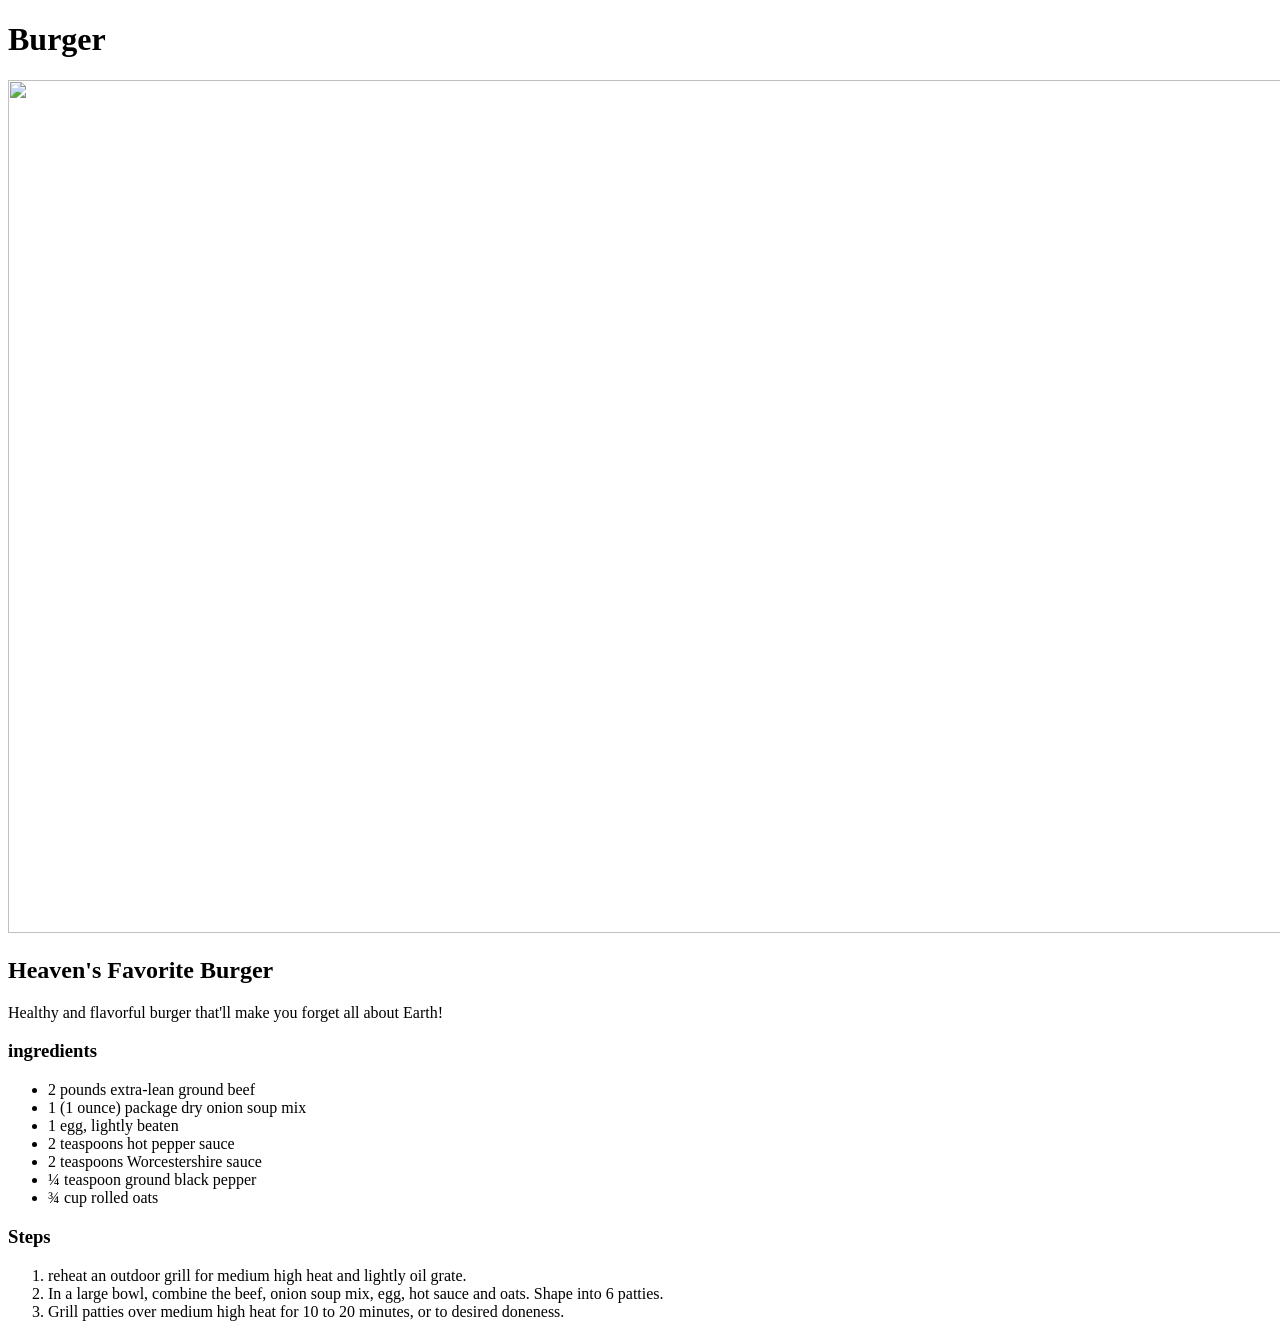
==== recipes/burger.html @ 7c1bf8fd "Create burger page and add recipe details to it Created burger page under recipe folder. Added all t" ====
<!doctype html>
<html lang="en">
  <head>
    <meta charset="UTF-8" />
    <meta name="viewport" content="width=device-width, initial-scale=1.0" />
    <title>Document</title>
  </head>
  <body>
    <h1>Burger</h1>
    <img
      src="Photo by Vinícius Caricatte from Pexels: https://www.pexels.com/photo/close-up-shot-of-beef-burgers-8162589/"
      width="1280"
      height="853"
    />
    <h2>Heaven's Favorite Burger</h2>
    <p>Healthy and flavorful burger that'll make you forget all about Earth!</p>

    <!--- Ingredients section------------>
    <h3>ingredients</h3>
    <ul>
      <li>2 pounds extra-lean ground beef</li>
      <li>1 (1 ounce) package dry onion soup mix</li>
      <li>1 egg, lightly beaten</li>
      <li>2 teaspoons hot pepper sauce</li>
      <li>2 teaspoons Worcestershire sauce</li>
      <li>¼ teaspoon ground black pepper</li>
      <li>¾ cup rolled oats</li>
    </ul>

    <!--- Direction section------------>
    <h3>Steps</h3>
    <ol>
      <li>
        reheat an outdoor grill for medium high heat and lightly oil grate.
      </li>
      <li>
        In a large bowl, combine the beef, onion soup mix, egg, hot sauce and
        oats. Shape into 6 patties.
      </li>
      <li>
        Grill patties over medium high heat for 10 to 20 minutes, or to desired
        doneness.
      </li>
    </ol>
  </body>
</html>
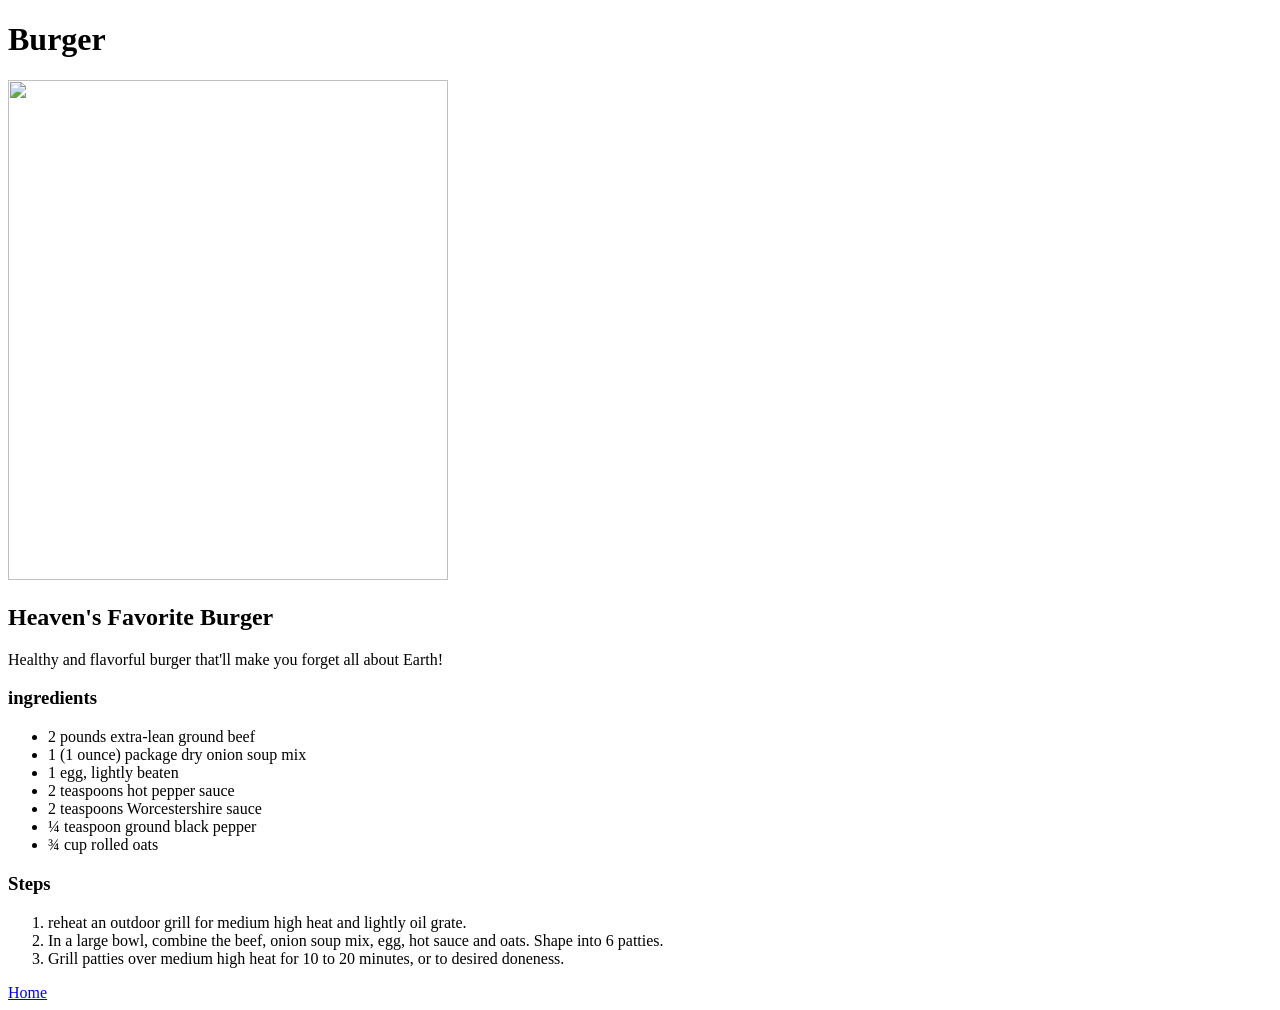
==== commit 4acf3ce4: "fix the img broken links on all recipes" ====
--- a/recipes/burger.html
+++ b/recipes/burger.html
@@ -8,9 +8,9 @@
   <body>
     <h1>Burger</h1>
     <img
-      src="Photo by Vinícius Caricatte from Pexels: https://www.pexels.com/photo/close-up-shot-of-beef-burgers-8162589/"
-      width="1280"
-      height="853"
+      src="https://www.kitchensanctuary.com/wp-content/uploads/2021/05/Double-Cheeseburger-tall-FS-38.webp"
+      width="440"
+      height="500"
     />
     <h2>Heaven's Favorite Burger</h2>
     <p>Healthy and flavorful burger that'll make you forget all about Earth!</p>
@@ -42,5 +42,6 @@
         doneness.
       </li>
     </ol>
+    <a href="../index.html" target="_blank" rel="noopener">Home</a>
   </body>
 </html>
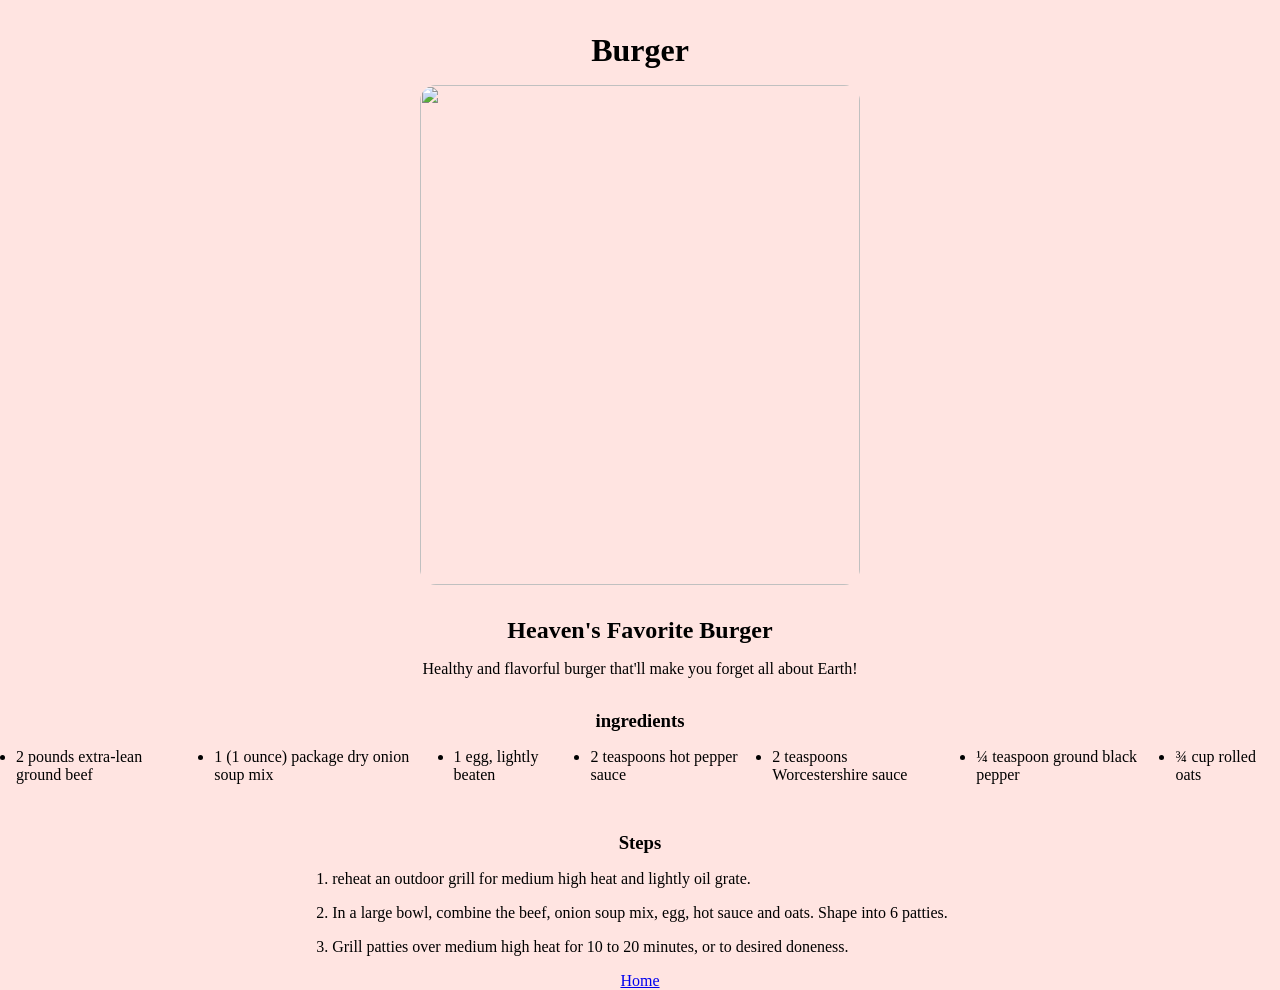
==== commit 4e08b614: "Add styling to main page and the recipe pages created and added external css to all pages. Each reci" ====
--- a/recipes/burger.html
+++ b/recipes/burger.html
@@ -3,6 +3,7 @@
   <head>
     <meta charset="UTF-8" />
     <meta name="viewport" content="width=device-width, initial-scale=1.0" />
+    <link rel="stylesheet" href="../styles/styles.css" />
     <title>Document</title>
   </head>
   <body>
@@ -29,19 +30,23 @@
 
     <!--- Direction section------------>
     <h3>Steps</h3>
-    <ol>
-      <li>
-        reheat an outdoor grill for medium high heat and lightly oil grate.
-      </li>
-      <li>
-        In a large bowl, combine the beef, onion soup mix, egg, hot sauce and
-        oats. Shape into 6 patties.
-      </li>
-      <li>
-        Grill patties over medium high heat for 10 to 20 minutes, or to desired
-        doneness.
-      </li>
-    </ol>
-    <a href="../index.html" target="_blank" rel="noopener">Home</a>
+    <div class="numbered-container">
+      <ol>
+        <li>
+          reheat an outdoor grill for medium high heat and lightly oil grate.
+        </li>
+        <li>
+          In a large bowl, combine the beef, onion soup mix, egg, hot sauce and
+          oats. Shape into 6 patties.
+        </li>
+        <li>
+          Grill patties over medium high heat for 10 to 20 minutes, or to
+          desired doneness.
+        </li>
+      </ol>
+    </div>
+    <div class="home">
+      <a href="../index.html" target="_blank" rel="noopener">Home</a>
+    </div>
   </body>
 </html>
--- a/styles/styles.css
+++ b/styles/styles.css
@@ -0,0 +1,73 @@
+* {
+  margin: 0;
+  padding: 0;
+  box-sizing: border-box;
+}
+
+body {
+  background-color: #ffe4e1;
+  padding: 0px 1rem;
+}
+
+h1,
+h2,
+h3,
+h4 {
+  text-align: center;
+  margin-bottom: 1rem;
+  margin-top: 2rem;
+}
+
+h3 {
+  margin-top: 2rem;
+}
+
+ul {
+  /* border: 2px solid red; */
+  display: flex;
+  justify-content: center;
+  gap: 2rem;
+}
+
+li {
+  margin-bottom: 1rem;
+  /* margin-left: 1rem; */
+  /* border: 1px solid black; */
+}
+
+img {
+  display: block;
+  margin-inline: auto;
+  margin-bottom: 1rem;
+  border-radius: 1rem;
+}
+
+p {
+  text-align: center;
+}
+
+ol li {
+  /* border: 1px solid black; */
+}
+
+.list-container {
+  /* border: 2px solid black; */
+  margin-top: 1rem;
+
+  display: flex;
+  justify-content: center;
+}
+
+.link-list {
+  list-style-type: none;
+}
+
+.numbered-container {
+  /* border: 1px solid red; */
+
+  display: flex;
+  justify-content: center;
+}
+.home {
+  text-align: center;
+}
